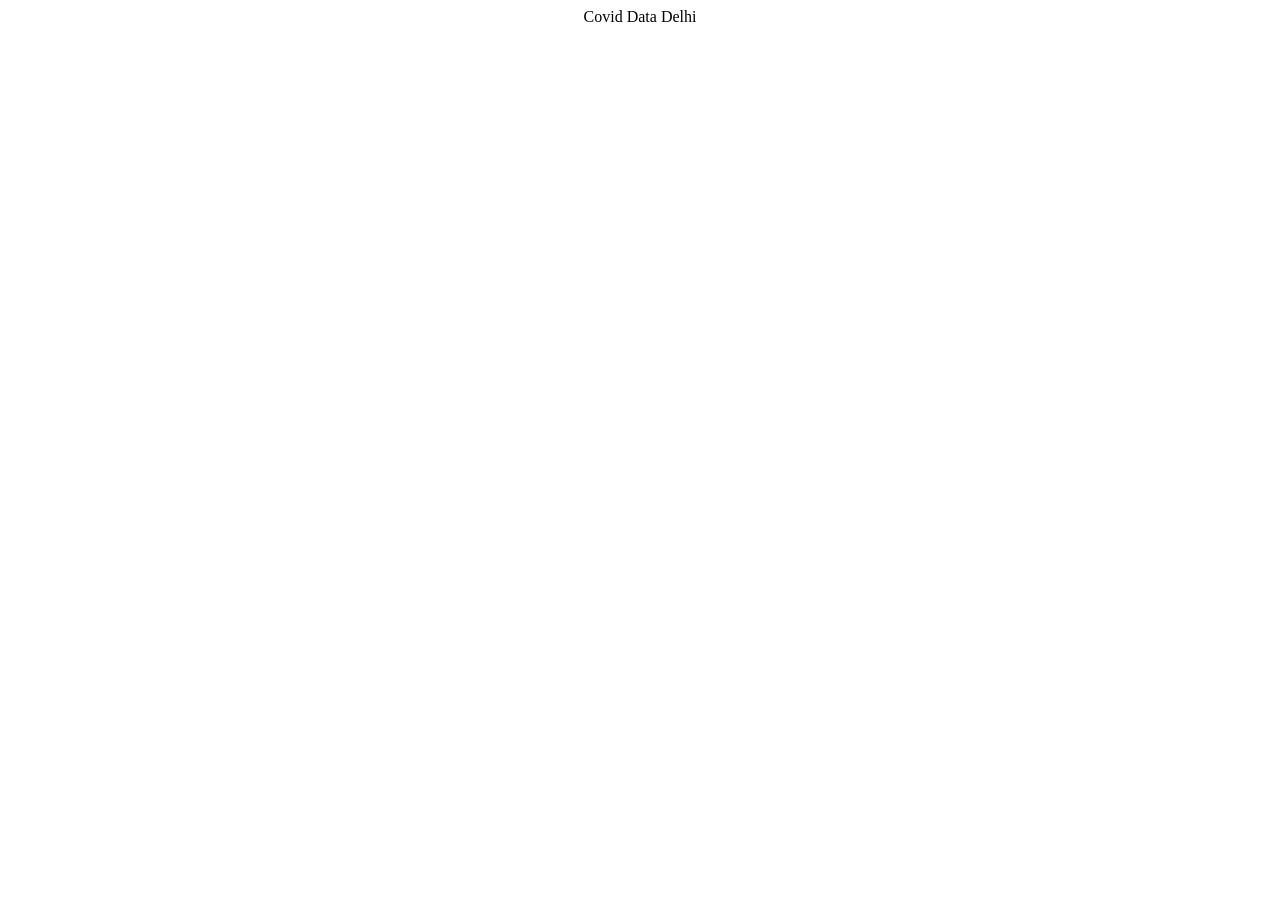
==== index.html @ a7ee7b00 "update" ====
<html lang="en">
<head>
    <meta charset="UTF-8">
    <meta http-equiv="X-UA-Compatible" content="IE=edge">
    <meta name="viewport" content="width=device-width, initial-scale=1.0">
    <title>covid data</title>
</head>
<body>
<center>
    <div id="head">Covid Data Delhi</div><br><br>
    <div id="conf"></div>
    <div id="dec"></div>
    <div id="rec"></div>
    <div id="test"></div>
    <div id="vacc"></div>
</center>

    <script src='script.js'></script>
    
</body>
</html>
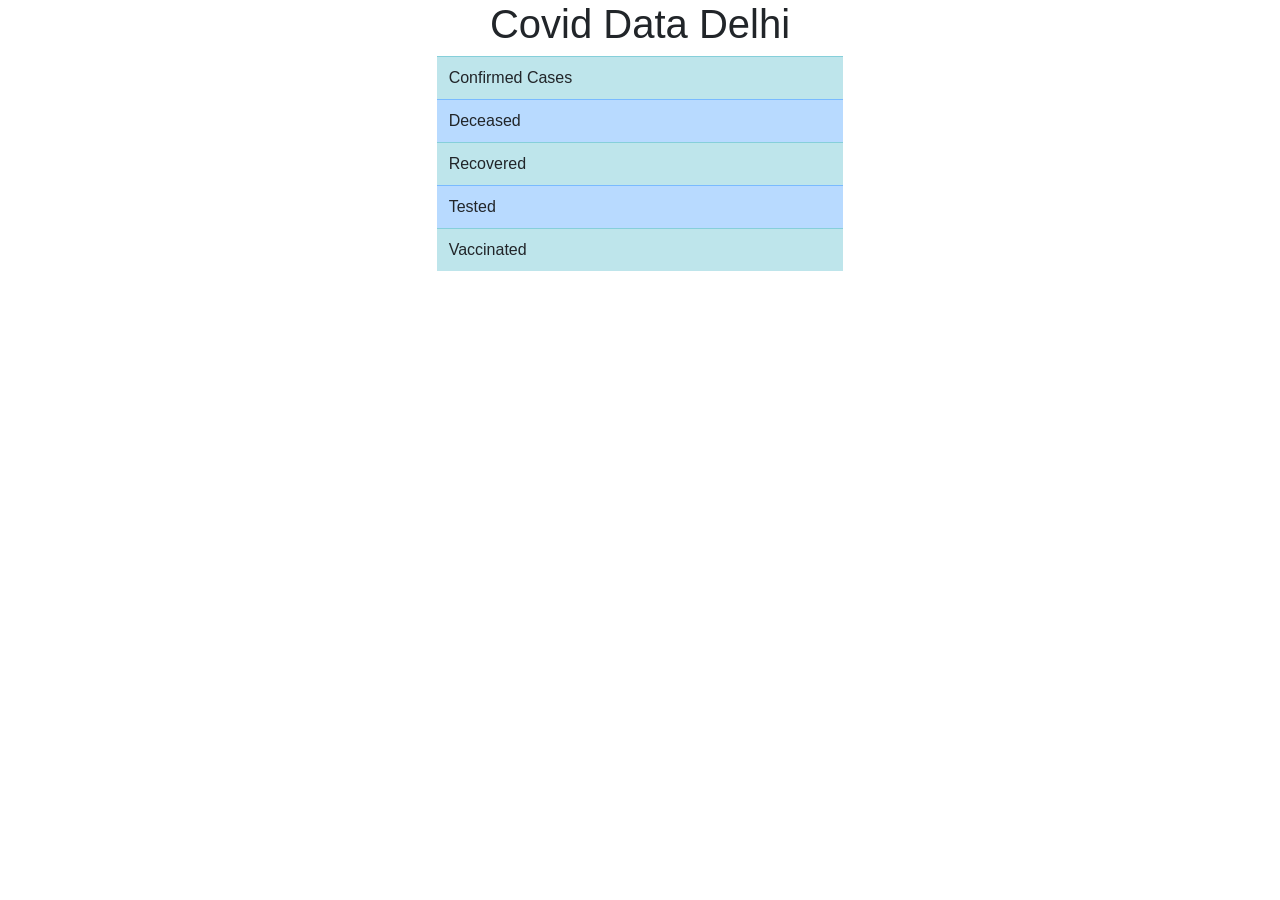
==== commit 98943d91: "Update index.html" ====
--- a/index.html
+++ b/index.html
@@ -1,21 +1,54 @@
 <html lang="en">
-<head>
-    <meta charset="UTF-8">
-    <meta http-equiv="X-UA-Compatible" content="IE=edge">
-    <meta name="viewport" content="width=device-width, initial-scale=1.0">
+  <head>
+    <meta charset="UTF-8" />
+    <meta http-equiv="X-UA-Compatible" content="IE=edge" />
+    <meta name="viewport" content="width=device-width, initial-scale=1.0" />
+    <link
+      rel="stylesheet"
+      href="https://cdn.jsdelivr.net/npm/bootstrap@4.6.0/dist/css/bootstrap.min.css"
+      integrity="sha384-B0vP5xmATw1+K9KRQjQERJvTumQW0nPEzvF6L/Z6nronJ3oUOFUFpCjEUQouq2+l"
+      crossorigin="anonymous"
+    />
     <title>covid data</title>
-</head>
-<body>
-<center>
-    <div id="head">Covid Data Delhi</div><br><br>
-    <div id="conf"></div>
-    <div id="dec"></div>
-    <div id="rec"></div>
-    <div id="test"></div>
-    <div id="vacc"></div>
-</center>
+  </head>
+  <body>
+    <div class="row">
+      <div class="col-6 col-md-4"></div>
+      <div
+        class="col-6 col-md-4"
+        style="align-items: center; text-align: center"
+      >
+        <h1>Covid Data Delhi</h1>
+        <table class="table table-hover">
+          <tr class="table-info">
+            <td>Confirmed Cases</td>
+            <td><div id="conf"></div></td>
+          </tr>
+          <tr class="table-primary">
+            <td>Deceased</td>
+            <td>
+              <div id="dec"></div>
+            </td>
+          </tr>
+          <tr class="table-info">
+            <td>Recovered</td>
+            <td><div id="rec"></div></td>
+          </tr>
+          <tr class="table-primary">
+            <td>Tested</td>
+            <td>
+              <div id="test"></div>
+            </td>
+          </tr>
+          <tr class="table-info">
+            <td>Vaccinated</td>
+            <td><div id="vacc"></div></td>
+          </tr>
+        </table>
+      </div>
+      <div class="col-6 col-md-4"></div>
+    </div>
 
-    <script src='script.js'></script>
-    
-</body>
-</html>+    <script src="script.js"></script>
+  </body>
+</html>
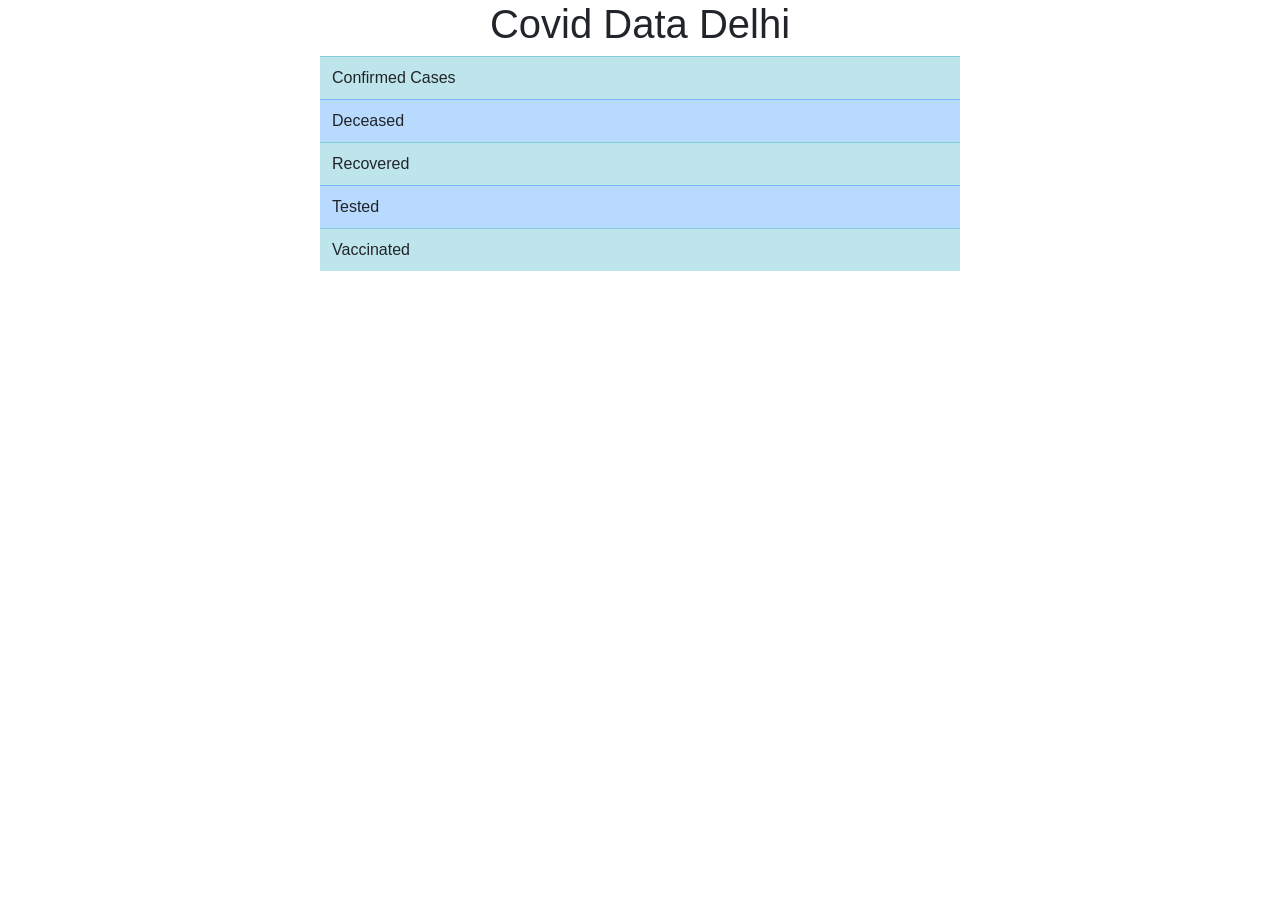
==== commit cea83acf: "Update index.html" ====
--- a/index.html
+++ b/index.html
@@ -12,12 +12,9 @@
     <title>covid data</title>
   </head>
   <body>
-    <div class="row">
-      <div class="col-6 col-md-4"></div>
-      <div
-        class="col-6 col-md-4"
-        style="align-items: center; text-align: center"
-      >
+    
+      <center>
+        <div style="overflow-x: auto; width: 50%">
         <h1>Covid Data Delhi</h1>
         <table class="table table-hover">
           <tr class="table-info">
@@ -45,8 +42,7 @@
             <td><div id="vacc"></div></td>
           </tr>
         </table>
-      </div>
-      <div class="col-6 col-md-4"></div>
+      </center>
     </div>
 
     <script src="script.js"></script>
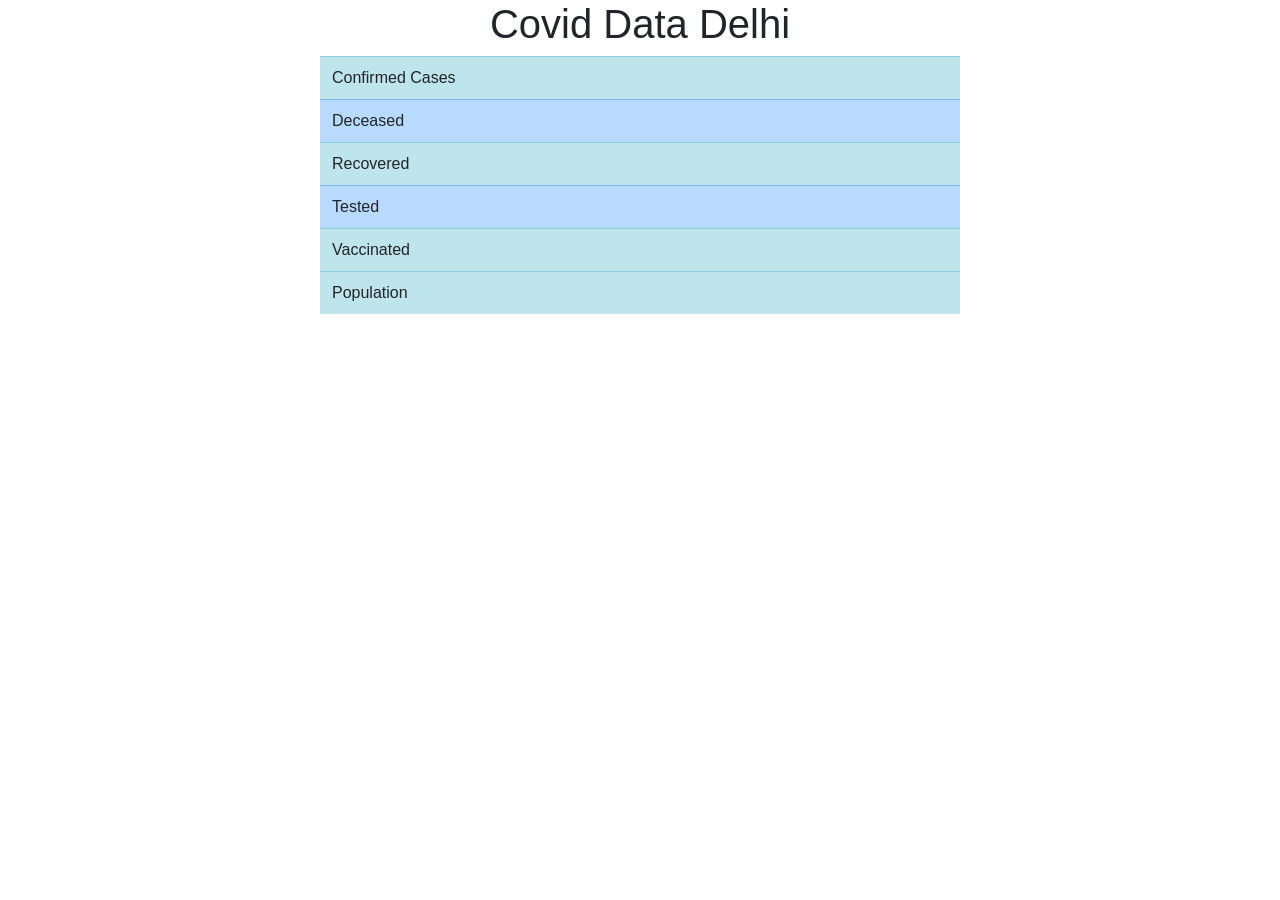
==== commit f84fb001: "added data for State's Population" ====
--- a/index.html
+++ b/index.html
@@ -9,6 +9,7 @@
       integrity="sha384-B0vP5xmATw1+K9KRQjQERJvTumQW0nPEzvF6L/Z6nronJ3oUOFUFpCjEUQouq2+l"
       crossorigin="anonymous"
     />
+    <link rel="stylesheet" href="style.css" />
     <title>covid data</title>
   </head>
   <body>
@@ -41,6 +42,13 @@
             <td>Vaccinated</td>
             <td><div id="vacc"></div></td>
           </tr>
+          <tr class ='table-info'>
+            <td>Population</td>
+            <td><div id="pop"></div></td>
+          </tr>
+
+
+
         </table>
       </center>
     </div>
--- a/style.css
+++ b/style.css
@@ -0,0 +1,5 @@
+@media only screen and (min-width: 600px) {
+  div {
+    width: 70%;
+  }
+}
